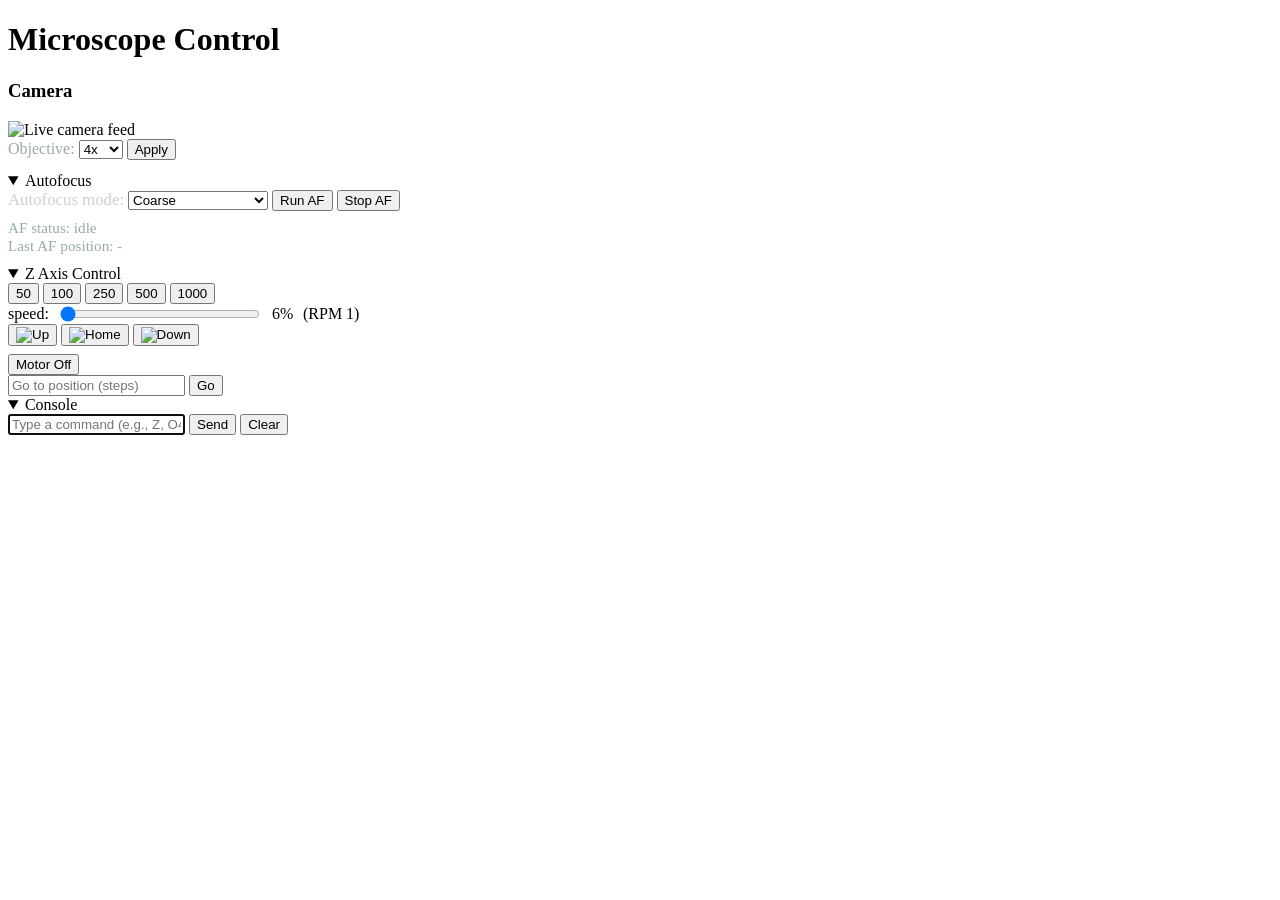
==== web/templates/index.html @ 9333ad99 "fiiles" ====
<!DOCTYPE html>
<html lang="en">
<head>
  <meta charset="UTF-8" />
  <meta name="viewport" content="width=device-width, initial-scale=1.0" />
  <title>Microscope Panel</title>
  <!doctype html>
  <html>
  <head>
    <meta charset="utf-8"/>
    <title>Microscope Panel</title>
    <link rel="stylesheet" href="/static/css/style.css" />
  </head>
  <body>
    <header>
      <h1>Microscope Control</h1>
      <div class="meta status"></div>
    </header>

    <div class="layout">
      <div class="left">
        <section>
          <div class="camera-card">
            <h3 style="margin-top:0">Camera</h3>
            <img id="videoImg" alt="Live camera feed" src="/video" />
            <div class="objective-row">
              <label for="objectiveSelect" style="color:#9aa">Objective:</label>
              <select id="objectiveSelect">
                <option value="4">4x</option>
                <option value="10">10x</option>
                <option value="40">40x</option>
              </select>
              <button id="applyObjectiveBtn">Apply</button>
            </div>
          </div>

          <details open class="af-section" style="margin-top:12px;">
            <summary>Autofocus</summary>
            <div class="af-controls">
              <label for="afModeSelect" style="font-size:1.05rem; color:#cfcfd2;">Autofocus mode:</label>
              <select id="afModeSelect" style="min-width:140px;">
                <option value="coarse">Coarse</option>
                <option value="medium">Medium</option>
                <option value="fine">Fine</option>
              </select>
              <button id="afRunBtn">Run AF</button>
              <button id="afStopBtn">Stop AF</button>
            </div>
            <div style="margin-top:8px; font-size:.95rem; color:#9aa">
              AF status: <span id="afStatus">idle</span>
              <br/>
              Last AF position: <span id="afLastPos">-</span>
            </div>
          </details>

          <section style="margin-top:10px">
            <details open class="z-section">
              <summary>Z Axis Control</summary>
              <div class="z-controls">
              <div class="step-sizes">
                <button class="stepBtn" data-step="50">50</button>
                <button class="stepBtn" data-step="100">100</button>
                <button class="stepBtn" data-step="250">250</button>
                <button class="stepBtn" data-step="500">500</button>
                <button class="stepBtn" data-step="1000">1000</button>
              </div>
              <div class="small" style="display:flex; align-items:center; gap:.6rem;">
                <span>speed:</span>
                <input type="range" id="rpmSlider" min="6" max="100" step="1" value="6" style="width:200px;"/>
                <span id="rpmPercent">6%</span>
                <span id="rpmValue" title="mapped RPM">(RPM 1)</span>
              </div>
              <div class="z-vertical">
                <button id="zUpBtn" class="arrow-btn" title="Step Up"><img src="/static/icons/up.svg" alt="Up" class="arrow-icon"/></button>
                <button id="homeBtn" class="home-btn" title="Hard home (Z)"><img src="/static/icons/home.svg" alt="Home" class="home-icon"/></button>
                <button id="zDownBtn" class="arrow-btn" title="Step Down"><img src="/static/icons/down.svg" alt="Down" class="arrow-icon"/></button>
              </div>
              <div class="z-row" style="margin-top:8px; display:flex; gap:.5rem; align-items:center;">
                <button id="releaseBtn" title="Release coils (R)">Motor Off</button>
              </div>
              </div>
              <div class="go-row">
                <input id="goInput" type="number" placeholder="Go to position (steps)" style="flex:0 1 220px;"/>
                <button id="goBtn">Go</button>
              </div>
            </details>
          </section>
        </section>
      </div>

      <div class="right">
        <section style="margin-top:0">
          <details open class="console-section">
            <summary>Console</summary>
            <div class="console-card">
              <div id="log" aria-live="polite"></div>
              <div class="controls console-controls" style="gap:.5rem; align-items:center;">
                <input id="cmdInput" type="text" placeholder="Type a command (e.g., Z, O40, G100, ?)" autocomplete="off"/>
                <button id="sendBtn">Send</button>
                <button id="clearBtn" title="Clear output">Clear</button>
              </div>
              <div class="small" style="margin-top:.4rem; color:#9aa; display:flex; gap:1rem; flex-wrap:wrap;">
              </div>
            </div>
          </details>
        </section>

        <script>
            const cmdInput = document.getElementById('cmdInput');
            const sendBtn = document.getElementById('sendBtn');
            const clearBtn = document.getElementById('clearBtn');
            // removed help/autoscroll controls
            const logEl = document.getElementById('log');
            const afRunBtn = document.getElementById('afRunBtn');
            const afStopBtn = document.getElementById('afStopBtn');
            const homeBtn = document.getElementById('homeBtn');
            // Objective selection elements
            const objectiveSelect = document.getElementById('objectiveSelect');
            const applyObjectiveBtn = document.getElementById('applyObjectiveBtn');
            const zUpBtn = document.getElementById('zUpBtn');
            const zDownBtn = document.getElementById('zDownBtn');
            const stepButtons = Array.from(document.querySelectorAll('.stepBtn'));
            let currentStepSize = 100;
            const rpmSlider = document.getElementById('rpmSlider');
            const rpmPercent = document.getElementById('rpmPercent');
            const rpmValue = document.getElementById('rpmValue');
            const goInput = document.getElementById('goInput');
            const goBtn = document.getElementById('goBtn');

            // Console: robust output appender with trimming and autoscroll
            function appendLog(msg, cls='log-serial') {
              const d = document.createElement('div');
              d.className = 'log-line ' + cls;
              d.textContent = (msg && msg.length ? msg : '(no output)');
              logEl.appendChild(d);
              const maxLines = 600;
              const excess = logEl.childElementCount - maxLines;
              if (excess > 0) {
                for (let i = 0; i < excess; i++) {
                  if (logEl.firstChild) logEl.removeChild(logEl.firstChild);
                }
              }
              // Always autoscroll
              logEl.scrollTop = logEl.scrollHeight;
            }

            // Input history
            const history = [];
            let histIdx = -1;
            function pushHistory(cmd){
              if (!cmd) return;
              if (history.length === 0 || history[history.length-1] !== cmd) history.push(cmd);
              histIdx = history.length; // reset to end
            }
            function historyUp(){
              if (!history.length) return;
              histIdx = Math.max(0, histIdx-1);
              cmdInput.value = history[histIdx];
            }
            function historyDown(){
              if (!history.length) return;
              histIdx = Math.min(history.length, histIdx+1);
              cmdInput.value = (histIdx >= history.length) ? '' : history[histIdx];
            }

            // A fresh, robust console implementation
            let sending = false;
            async function postCmd(raw){
              try {
                const res = await fetch('/console', { method:'POST', headers:{'Content-Type':'application/json'}, body: JSON.stringify({ cmd: raw }) });
                const ct = res.headers.get('content-type')||'';
                let out = '';
                if (ct.includes('application/json')){
                  const j = await res.json();
                  if (!j.ok) { appendLog('ERROR: '+(j.error||''),'log-af'); return ''; }
                  out = (j.output||'');
                } else {
                  out = await res.text();
                }
                return out;
              } catch(e){ appendLog('ERROR: '+e,'log-af'); return ''; }
            }

            async function sendConsole(){
              if (sending) return; // simple rate-limit
              const cmd = cmdInput.value.trim();
              if (!cmd) return;
              sending = true;
              sendBtn.disabled = true;
              appendLog('> '+cmd, 'log-stream');
              pushHistory(cmd);
              if (cmd === '?'){
                // Fetch help until end marker or no change
                const doneRegex = /E\s*-\s*force write current_pos to EEPROM now/i;
                let last = '';
                for (let i=0; i<80; i++){
                  const out = await postCmd('?');
                  const t = (out||'').trim();
                  if (!t) break;
                  if (t === last) break;
                  appendLog(out, 'log-serial');
                  if (doneRegex.test(out)) break;
                  last = t;
                  await new Promise(r=> setTimeout(r, 150));
                }
              } else {
                const out = await postCmd(cmd);
                if (out) appendLog(out, 'log-serial');
              }
              sending = false;
              sendBtn.disabled = false;
            }

            // Wire buttons
            sendBtn.onclick = () => { sendConsole(); cmdInput.value=''; cmdInput.focus(); };
            clearBtn.onclick = () => { logEl.textContent=''; cmdInput.focus(); };
            // help button removed

            // Enter to send; Shift+Enter for newline; history nav with Up/Down
            cmdInput.addEventListener('keydown', (ev)=>{
              if (ev.key === 'Enter'){
                if (ev.shiftKey){
                  // allow newline
                } else {
                  ev.preventDefault();
                  sendConsole().then(()=>{ cmdInput.value=''; });
                }
              } else if (ev.key === 'ArrowUp'){
                ev.preventDefault(); historyUp();
              } else if (ev.key === 'ArrowDown'){
                ev.preventDefault(); historyDown();
              }
            });

            // Passive drain of serial output so ALL prints appear in console
            async function drainSerial(){
              try {
                const res = await fetch('/console/drain');
                const j = await res.json();
                if (j.ok && j.output && j.output.trim()) appendLog(j.output, 'log-serial');
              } catch(e) { /* ignore drain errors */ }
            }
            setInterval(drainSerial, 350);

            // Removed periodic drain to avoid backend 400s on empty commands

            function setStepSize(n){
              currentStepSize = n;
              stepButtons.forEach(b=>{
                if (parseInt(b.dataset.step,10) === n) b.classList.add('active');
                else b.classList.remove('active');
              });
            }
            stepButtons.forEach(b=> b.addEventListener('click', ()=> setStepSize(parseInt(b.dataset.step,10))));
            setStepSize(currentStepSize);

            zUpBtn.onclick = async ()=>{ try{ await fetch('/move',{method:'POST', headers:{'Content-Type':'application/json'}, body: JSON.stringify({steps: +currentStepSize})}); }catch(e){} };
            zDownBtn.onclick = async ()=>{ try{ await fetch('/move',{method:'POST', headers:{'Content-Type':'application/json'}, body: JSON.stringify({steps: -currentStepSize})}); }catch(e){} };
            homeBtn.onclick = async ()=>{ try{ await fetch('/home',{method:'POST'}); }catch(e){} };

            afRunBtn.onclick = async ()=>{
              const level = (document.getElementById('afModeSelect').value||'coarse');
              try{ const r = await fetch('/autofocus',{method:'POST', headers:{'Content-Type':'application/json'}, body: JSON.stringify({level})}); const j = await r.json(); appendLog(JSON.stringify(j),'log-af'); }catch(e){ appendLog('AF err: '+e,'log-af'); }
            };
            afStopBtn.onclick = async ()=>{ /* optional stop endpoint if implemented */ };

            async function applyObjective(obj){
              try {
                const res = await fetch('/objective', { method:'POST', headers:{'Content-Type':'application/json'}, body: JSON.stringify({objective: obj}) });
                const data = await res.json();
                if (!data.ok) appendLog('Objective error: '+(data.error||''),'log-af');
              } catch(e){ appendLog('Objective set error: '+e,'log-af'); }
            }
            // Auto-apply on change
            if (objectiveSelect) objectiveSelect.addEventListener('change', ()=> applyObjective(objectiveSelect.value));
            // Keep manual Apply button
            if (applyObjectiveBtn) applyObjectiveBtn.onclick = ()=> applyObjective(objectiveSelect.value);

            // RPM slider wiring: map 0-100% to RPM 0-16 and send V<rpm> via /console
            function percentToRpm(p){
              const clamped = Math.max(6, Math.min(100, parseInt(p,10)||0));
              const rpm = Math.round(clamped * 16 / 100);
              return Math.max(1, rpm);
            }
            function updateRpmUI(){
              const p = parseInt(rpmSlider.value,10)||0;
              const rpm = percentToRpm(p);
              rpmPercent.textContent = `${p}%`;
              rpmValue.textContent = `(RPM ${rpm})`;
            }
            async function applyRPM(){
              updateRpmUI();
              const p = parseInt(rpmSlider.value,10)||0;
              const rpm = percentToRpm(p);
              try { await fetch('/console', { method:'POST', headers:{'Content-Type':'application/json'}, body: JSON.stringify({ cmd: `V${rpm}` }) }); } catch(_){}
            }
            if (rpmSlider){ rpmSlider.addEventListener('input', updateRpmUI); rpmSlider.addEventListener('change', applyRPM); updateRpmUI(); }

            // Go to absolute position: query current via Q, compute delta, call /move
            if (goBtn){
              goBtn.addEventListener('click', async ()=>{
                const target = parseInt(goInput.value,10);
                if (!Number.isFinite(target) || target < 0){ appendLog('Enter a non-negative target position','log-af'); return; }
                try {
                  const r = await fetch('/console', { method:'POST', headers:{'Content-Type':'application/json'}, body: JSON.stringify({ cmd: 'Q' }) });
                  const j = await r.json();
                  const txt = (j.output||'').toString();
                  const m = txt.match(/Position:\s*(\d+)/i);
                  if (!m){ appendLog('Could not read position from Q','log-af'); return; }
                  const pos = parseInt(m[1],10);
                  const delta = target - pos;
                  if (delta === 0){ appendLog('Already at requested position','log-stream'); return; }
                  await fetch('/move', { method:'POST', headers:{'Content-Type':'application/json'}, body: JSON.stringify({ steps: delta }) });
                } catch(e){ appendLog('Go error: '+e, 'log-af'); }
              });
            }

            cmdInput.focus();
          </script>
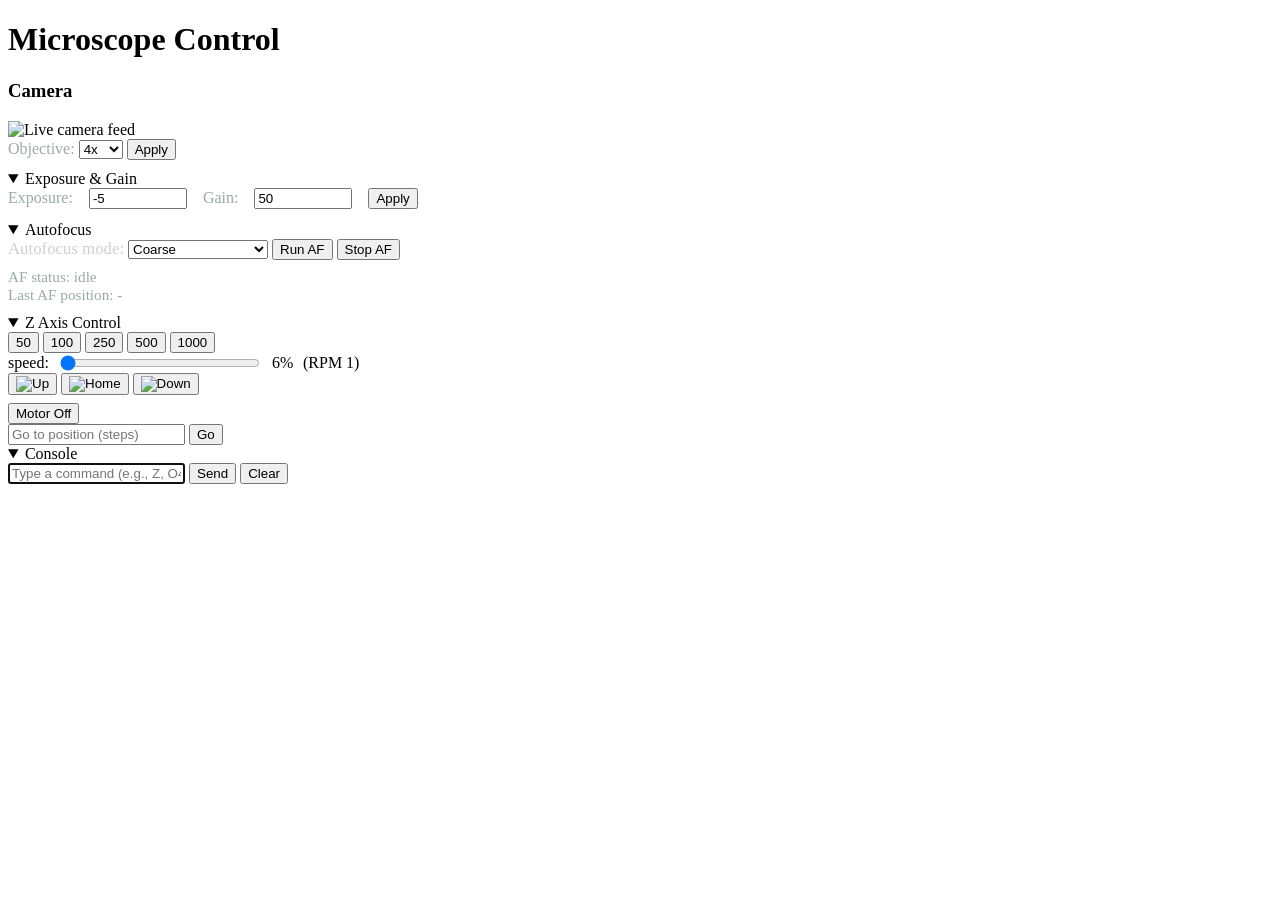
==== commit 62a795ef: "f" ====
--- a/web/templates/index.html
+++ b/web/templates/index.html
@@ -31,6 +31,18 @@
                 <option value="40">40x</option>
               </select>
               <button id="applyObjectiveBtn">Apply</button>
+            </div>
+            <div class="camera-props" style="margin-top:10px;">
+              <details open>
+                <summary>Exposure & Gain</summary>
+                <div class="props-row" style="display:flex; gap:1rem; align-items:center; flex-wrap:wrap;">
+                  <label class="small" for="exposureInput" style="color:#9aa">Exposure:</label>
+                  <input id="exposureInput" type="number" step="0.1" value="-5" style="width:90px;"/>
+                  <label class="small" for="gainInput" style="color:#9aa">Gain:</label>
+                  <input id="gainInput" type="number" step="1" value="50" style="width:90px;"/>
+                  <button id="applyPropsBtn">Apply</button>
+                </div>
+              </details>
             </div>
           </div>
 
@@ -126,6 +138,10 @@
             const rpmValue = document.getElementById('rpmValue');
             const goInput = document.getElementById('goInput');
             const goBtn = document.getElementById('goBtn');
+            // Camera props controls
+            const exposureInput = document.getElementById('exposureInput');
+            const gainInput = document.getElementById('gainInput');
+            const applyPropsBtn = document.getElementById('applyPropsBtn');
 
             // Console: robust output appender with trimming and autoscroll
             function appendLog(msg, cls='log-serial') {
@@ -269,8 +285,21 @@
                 const res = await fetch('/objective', { method:'POST', headers:{'Content-Type':'application/json'}, body: JSON.stringify({objective: obj}) });
                 const data = await res.json();
                 if (!data.ok) appendLog('Objective error: '+(data.error||''),'log-af');
+                else if (data.cameraPropsSet === false) appendLog('Warning: camera properties may not have applied','log-af');
               } catch(e){ appendLog('Objective set error: '+e,'log-af'); }
             }
+                        async function applyCameraProps(){
+                          const exposure = parseFloat(exposureInput.value);
+                          const gain = parseFloat(gainInput.value);
+                          if (!Number.isFinite(exposure) || !Number.isFinite(gain)) { appendLog('Invalid exposure/gain','log-af'); return; }
+                          try {
+                            const r = await fetch('/camera/properties', { method:'POST', headers:{'Content-Type':'application/json'}, body: JSON.stringify({ exposure, gain }) });
+                            const j = await r.json();
+                            if (!j.ok) appendLog('Failed to set camera props','log-af');
+                            else appendLog(`Camera props set: exposure=${j.exposure}, gain=${j.gain}`,'log-stream');
+                          } catch(e){ appendLog('Props error: '+e,'log-af'); }
+                        }
+                        if (applyPropsBtn) applyPropsBtn.onclick = applyCameraProps;
             // Auto-apply on change
             if (objectiveSelect) objectiveSelect.addEventListener('change', ()=> applyObjective(objectiveSelect.value));
             // Keep manual Apply button
